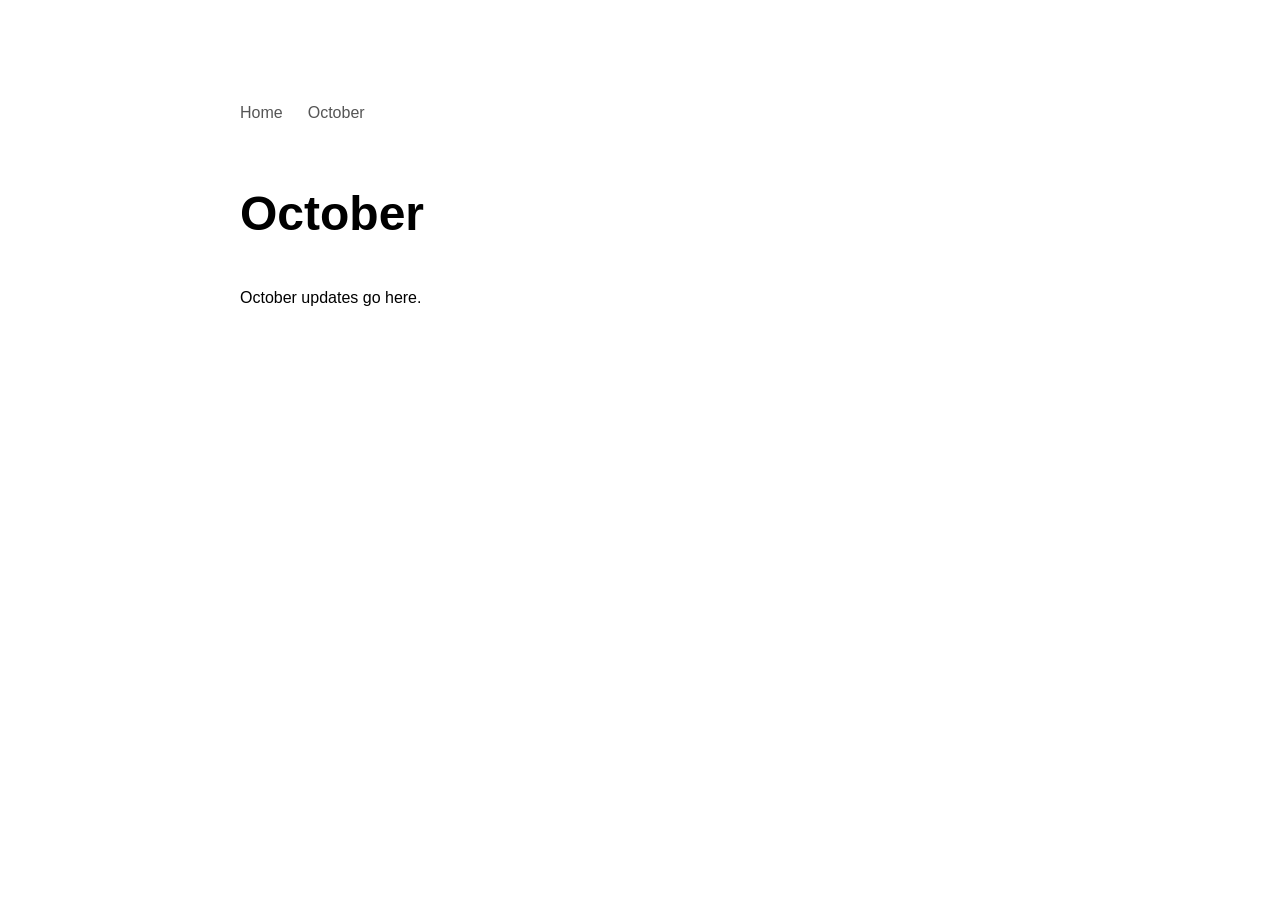
==== october.html @ 4dae1682 "add page" ====
<!DOCTYPE html>
<html>
<head>
    <title>October | Aiden Wen</title>
    <link rel="stylesheet" href="style.css">
</head>

<body>

    <nav>
        <a href="index.html">Home</a>
        <a href="october.html">October</a>
    </nav>

    <h1>October</h1>

    <p>October updates go here.</p>

</body>
</html>
---- style.css ----
body {
    font-family: Arial, sans-serif;
    max-width: 800px;
    margin: 80px auto;
    padding: 20px;
    line-height: 1.6;
}

h1 {
    font-size: 48px;
}

h2 {
    margin-top: 50px;
}

nav {
    display: flex;
    gap: 25px;
    margin-bottom: 50px;
}

nav a {
    text-decoration: none;
    color: #555;
    font-size: 16px;
}

nav a:hover {
    color: black;
}
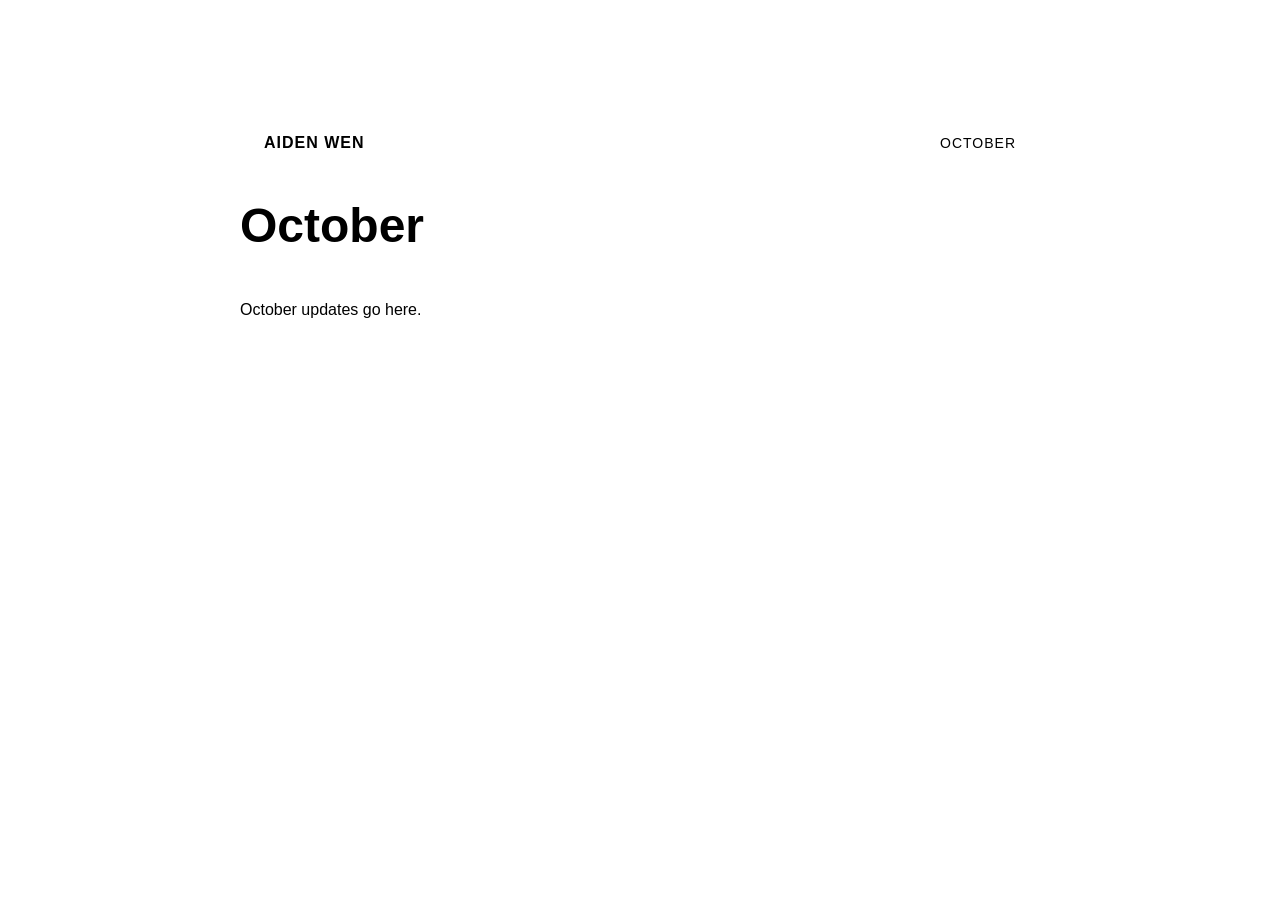
==== commit 60d6a34c: "add page" ====
--- a/october.html
+++ b/october.html
@@ -7,10 +7,13 @@
 
 <body>
 
+    <header class="topbar">
+    <div class="name">AIDEN WEN</div>
+
     <nav>
-        <a href="index.html">Home</a>
-        <a href="october.html">October</a>
+        <a href="october.html">OCTOBER</a>
     </nav>
+</header>
 
     <h1>October</h1>
 
--- a/style.css
+++ b/style.css
@@ -14,18 +14,33 @@
     margin-top: 50px;
 }
 
-nav {
+.topbar {
     display: flex;
-    gap: 25px;
-    margin-bottom: 50px;
+    justify-content: space-between;
+    align-items: center;
+
+    max-width: 900px;
+    margin: 30px auto;
+    padding: 0 24px;
 }
 
-nav a {
-    text-decoration: none;
-    color: #555;
-    font-size: 16px;
+.name {
+    font-weight: bold;
+    letter-spacing: 1px;
 }
 
-nav a:hover {
+.topbar a {
+    text-decoration: none;
+    color: black;
+    font-size: 14px;
+    letter-spacing: 1px;
+}
+
+.topbar a:hover {
+    opacity: 0.6;
+}
+
+.name a {
+    text-decoration: none;
     color: black;
 }
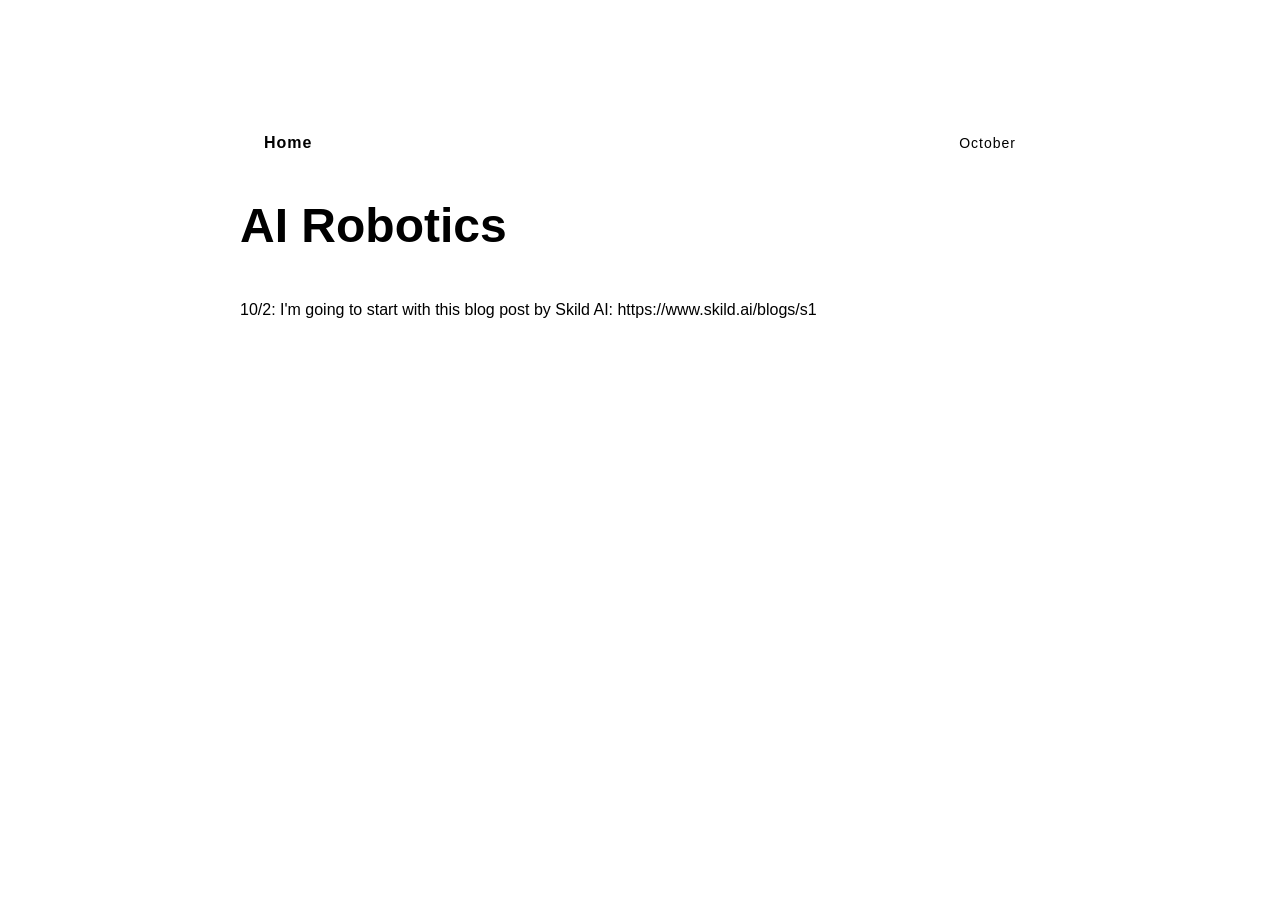
==== commit bf11a6eb: "add 10/2 updates" ====
--- a/october.html
+++ b/october.html
@@ -8,16 +8,16 @@
 <body>
 
     <header class="topbar">
-    <div class="name">AIDEN WEN</div>
+    <div class="name">Home</div>
 
     <nav>
-        <a href="october.html">OCTOBER</a>
+        <a href="october.html">October</a>
     </nav>
 </header>
 
-    <h1>October</h1>
+    <h1>AI Robotics</h1>
 
-    <p>October updates go here.</p>
+    <p>10/2: I'm going to start with this blog post by Skild AI: https://www.skild.ai/blogs/s1</p>
 
 </body>
 </html>
